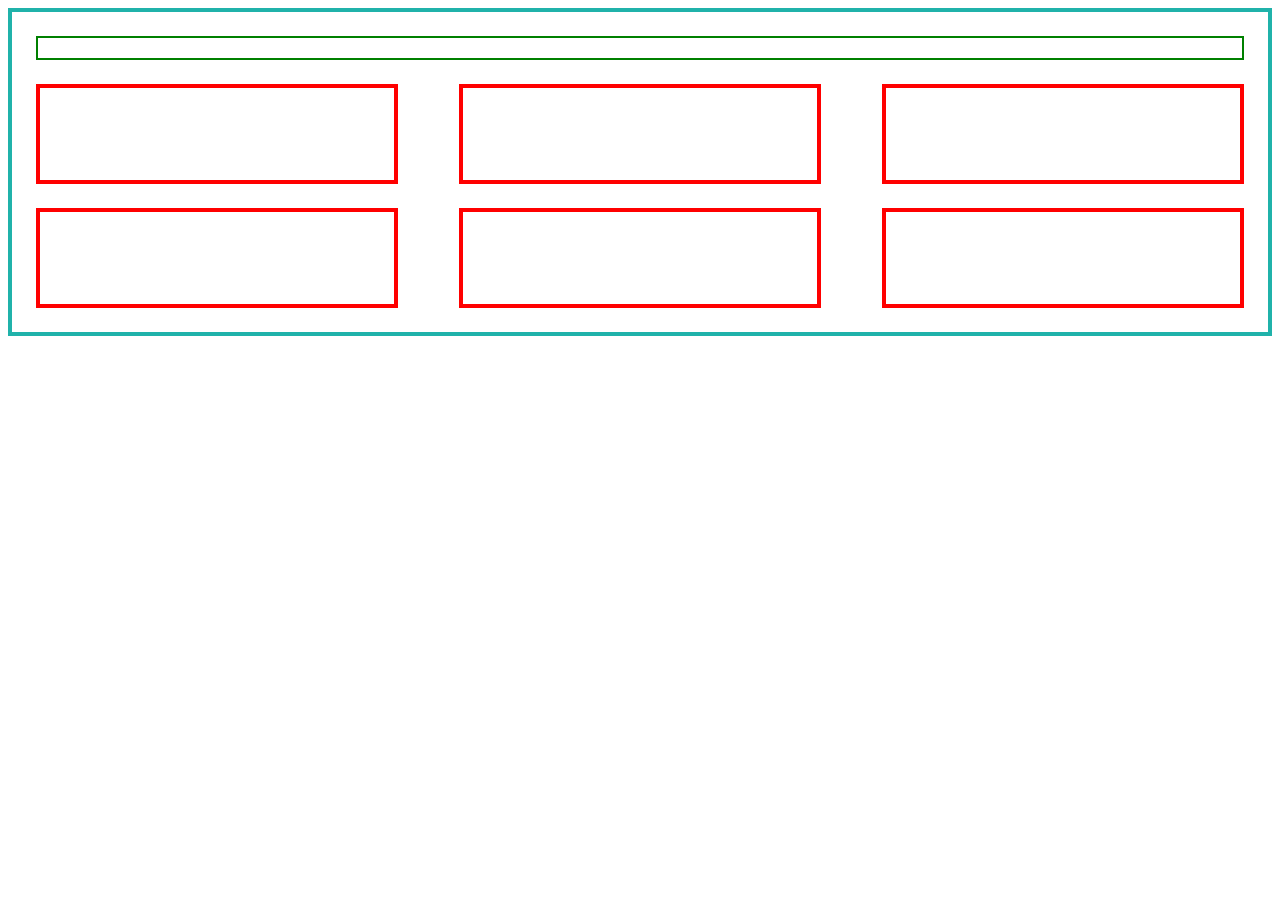
==== layout2.html @ 5153d8f3 "layout 2 format fixed. boxes are stacked." ====
<!DOCTYPE html>
<html lang="en">
<head>
    <meta charset="UTF-8">
    <meta http-equiv="X-UA-Compatible" content="IE=edge">
    <meta name="viewport" content="width=device-width, initial-scale=1.0">
    <title>layout2</title>
</head>
<link rel="stylesheet" href="/flexlayout2.css">
<body>

    <div class="container">
        <div class="title"></div>
        <div class="box-wrap">
    <div class="Box"></div>
    <div class="Box"></div>
    <div class="Box"></div>
    <div class="Box"></div>
    <div class="Box"></div>
    <div class="Box"></div>
</div>
    </div>
</body>
</html>
---- flexlayout2.css ----
*{
    box-sizing: border-box;
}
.container {
    border: 4px solid lightseagreen;
    padding: 24px 24px 0 24px;
}
.title {
    border: 2px solid green;
    height: 24px;
    width: 100%;
    margin-bottom: 24px;
}
.Box {
border: 4px solid red;
height: 100px;
width:  30%;
margin-bottom: 24px;
    
}
.box-wrap {
    display: flex;
    flex-wrap: wrap;
    justify-content: space-between;
}
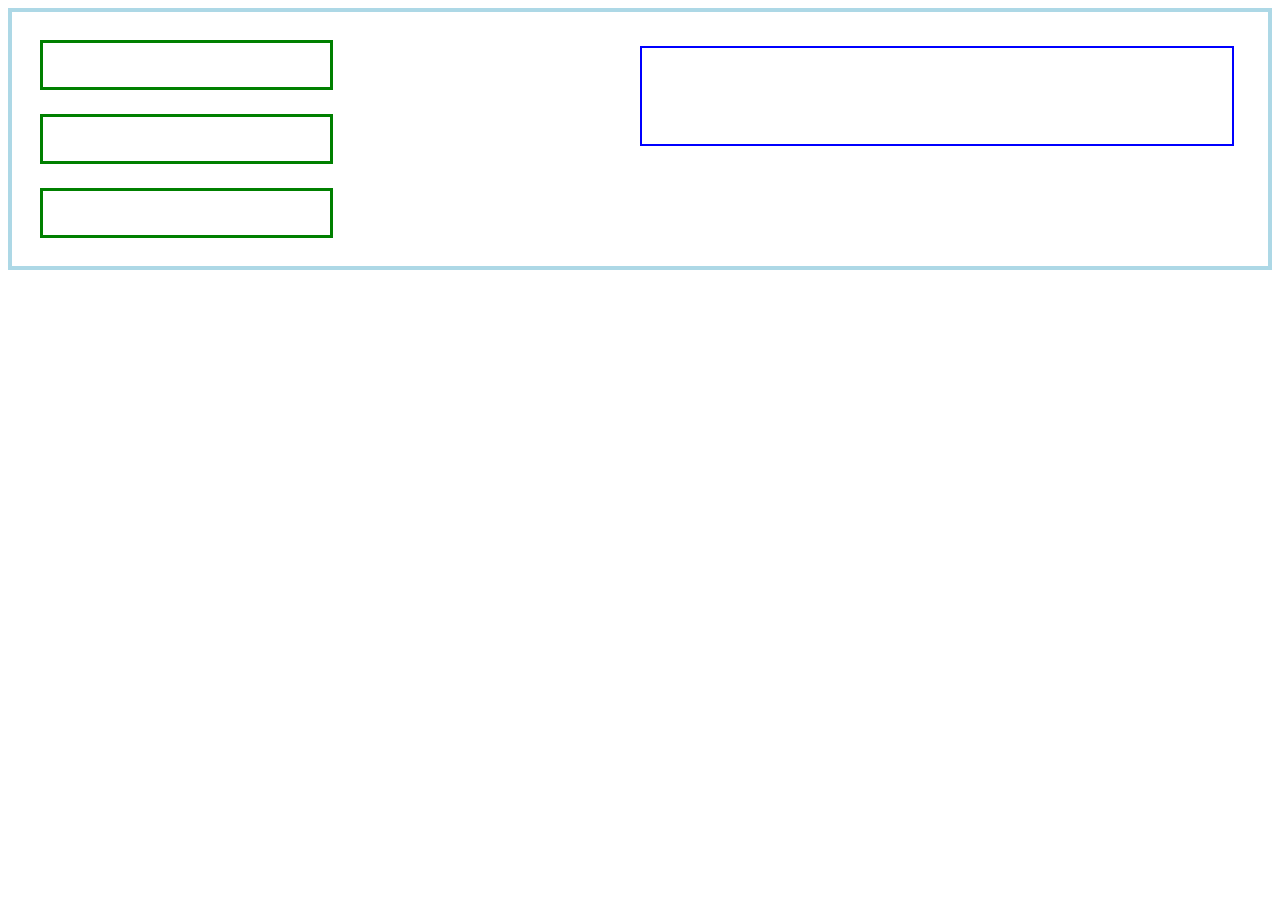
==== commit 9f3b21fe: "layout 4 start" ====
--- a/layout2.html
+++ b/layout2.html
@@ -9,15 +9,13 @@
 <link rel="stylesheet" href="/flexlayout2.css">
 <body>
 
-    <div class="container">
-        <div class="title"></div>
-        <div class="box-wrap">
-    <div class="Box"></div>
-    <div class="Box"></div>
-    <div class="Box"></div>
-    <div class="Box"></div>
-    <div class="Box"></div>
-    <div class="Box"></div>
+   <div class="container">
+    <div class="box-wrapper">
+    <div class="box-small"></div>
+    <div class="box-small"></div>
+    <div class="box-small"></div>
+</div>
+    <div class="box-large"></div>
 </div>
     </div>
 </body>
--- a/flexlayout2.css
+++ b/flexlayout2.css
@@ -2,24 +2,32 @@
     box-sizing: border-box;
 }
 .container {
-    border: 4px solid lightseagreen;
+    border: 4px solid lightblue;
     padding: 24px 24px 0 24px;
+    display: flex;
+    justify-content: space-between;
 }
-.title {
-    border: 2px solid green;
-    height: 24px;
-    width: 100%;
+
+.box {
+    border: 2px solid red;
+    height: 100%;
     margin-bottom: 24px;
 }
-.Box {
-border: 4px solid red;
-height: 100px;
-width:  30%;
-margin-bottom: 24px;
-    
+.box-small {
+    border: 3px solid green;
+    height: 50px;
+    width: 50%;
+    margin-bottom: 24px;
 }
-.box-wrap {
+.box-wrapper {
+    border: 4px solid rgb(255, 255, 255);
     display: flex;
-    flex-wrap: wrap;
-    justify-content: space-between;
+    flex-direction: column;
+   width: 50%;
 }
+.box-large {
+    border: 2px solid blue;
+    height: 100px;
+    width: 50%;
+    margin: 10px;
+}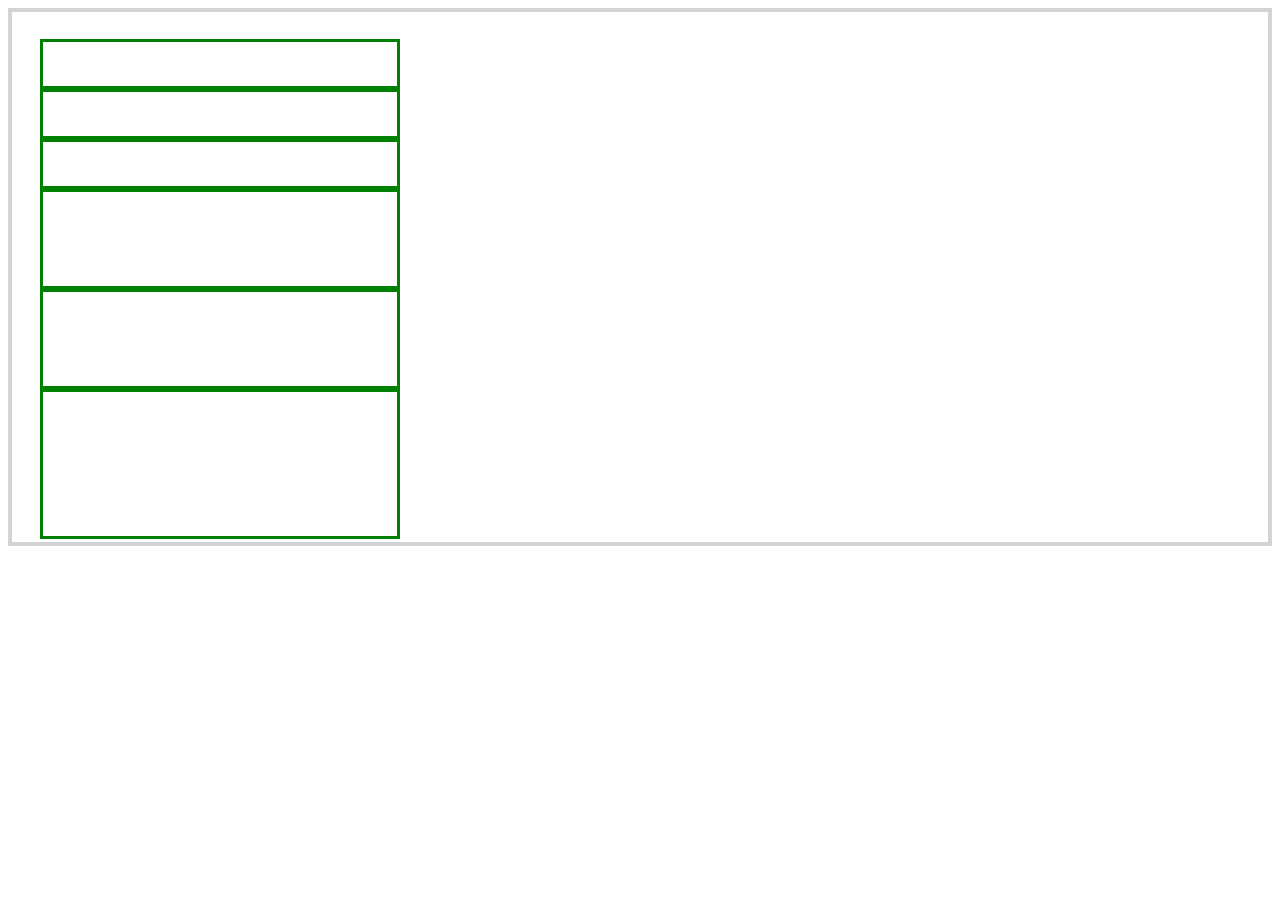
==== commit e7a29283: "layout 4 CSS and HTML added div class row." ====
--- a/layout2.html
+++ b/layout2.html
@@ -4,19 +4,22 @@
     <meta charset="UTF-8">
     <meta http-equiv="X-UA-Compatible" content="IE=edge">
     <meta name="viewport" content="width=device-width, initial-scale=1.0">
-    <title>layout2</title>
+    <title>layout4</title>
 </head>
 <link rel="stylesheet" href="/flexlayout2.css">
 <body>
-
-   <div class="container">
-    <div class="box-wrapper">
-    <div class="box-small"></div>
-    <div class="box-small"></div>
-    <div class="box-small"></div>
-</div>
+<div class="container">
+<div class="box-wrapper">
+    <div class="row">
+<div class="box-small"></div>
+<div class="box-small"></div>
+<div class="box-small"></div>
+<div>
+    <div class="box"></div>
+    <div class="box"></div>
+    </div>
     <div class="box-large"></div>
 </div>
-    </div>
+</div>
 </body>
 </html>--- a/flexlayout2.css
+++ b/flexlayout2.css
@@ -2,32 +2,33 @@
     box-sizing: border-box;
 }
 .container {
-    border: 4px solid lightblue;
-    padding: 24px 24px 0 24px;
-    display: flex;
-    justify-content: space-between;
+    border: 4px solid   lightgray;
+    padding:    24px    24px 0 24px;
+
 }
-
+.row {
+    width: 100%;
+    max-width: 1200px; margin: 0 auto;
+}
+.box-wrapper {
+    border: solid   white;
+    height: 75%;
+    width: 100%;
+ 
+}
 .box {
-    border: 2px solid red;
-    height: 100%;
-    margin-bottom: 24px;
+    border: 3px solid green;
+    height: 100px;
+    width: 30%;
 }
 .box-small {
     border: 3px solid green;
     height: 50px;
-    width: 50%;
-    margin-bottom: 24px;
-}
-.box-wrapper {
-    border: 4px solid rgb(255, 255, 255);
-    display: flex;
-    flex-direction: column;
-   width: 50%;
+    width: 30%;
 }
 .box-large {
-    border: 2px solid blue;
-    height: 100px;
-    width: 50%;
-    margin: 10px;
+    border: 3px solid green;
+    height: 150px;
+    width: 30%;
+    padding-bottom: 24px;
 }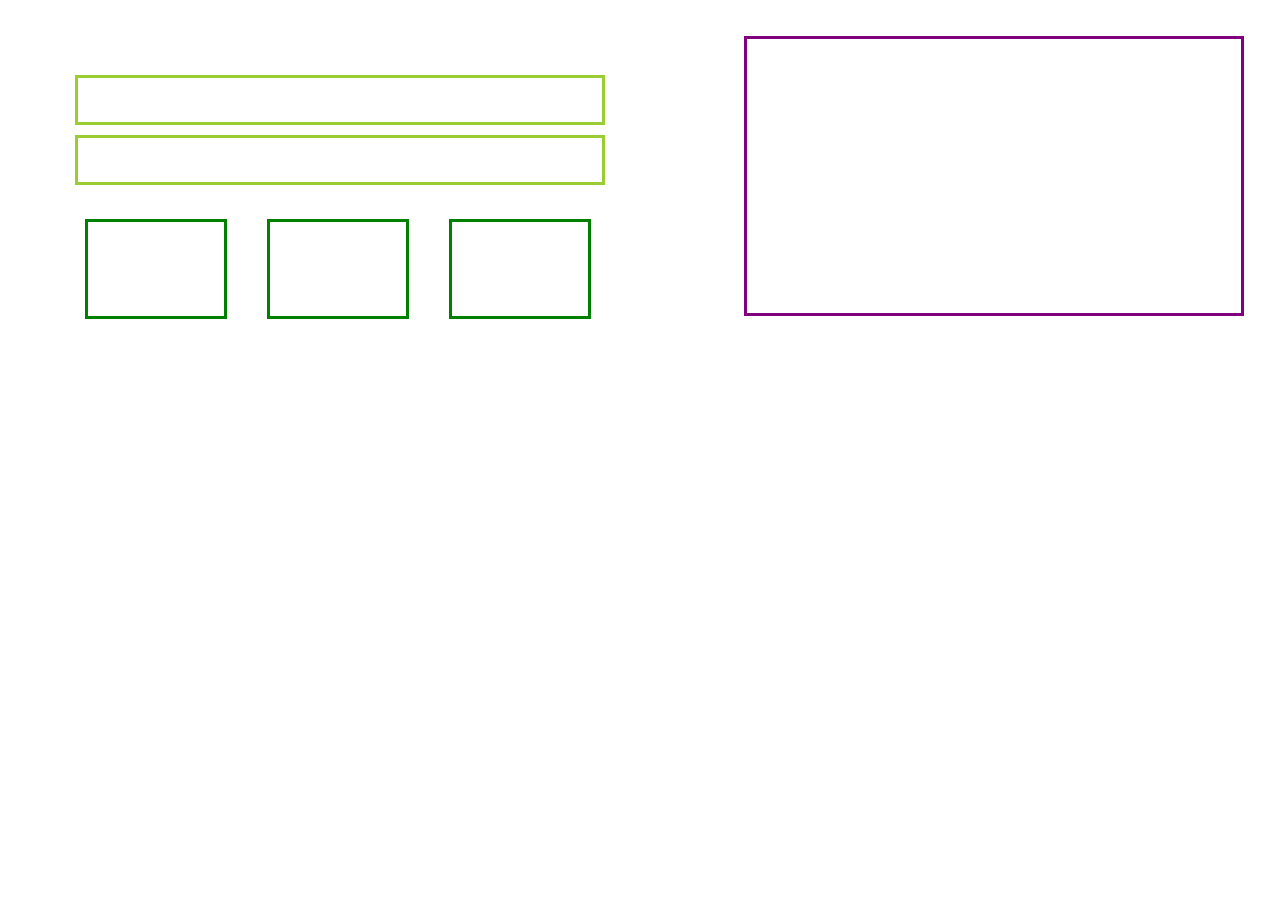
==== commit 06d8b017: "layout 4 CSS update. Box-wrapper, row, row2, hidden. fits final display of layout4." ====
--- a/layout2.html
+++ b/layout2.html
@@ -13,12 +13,18 @@
     <div class="row">
 <div class="box-small"></div>
 <div class="box-small"></div>
-<div class="box-small"></div>
+    </div>
 <div>
+    <div class="row2">
+    <div class="box"></div>
     <div class="box"></div>
     <div class="box"></div>
     </div>
+</div>
+</div>
+<div>
     <div class="box-large"></div>
+</div>
 </div>
 </div>
 </body>
--- a/flexlayout2.css
+++ b/flexlayout2.css
@@ -2,33 +2,45 @@
     box-sizing: border-box;
 }
 .container {
-    border: 4px solid   lightgray;
-    padding:    24px    24px 0 24px;
+    border: 4px solid white;
+    padding: 24px 24px 24px 24px;
+display: flex;
+justify-content:space-between;
 
 }
 .row {
-    width: 100%;
-    max-width: 1200px; margin: 0 auto;
+    border: 2px solid white;
+    width: 100%; max-width: 1200px; margin: 0 auto;
 }
 .box-wrapper {
     border: solid   white;
-    height: 75%;
-    width: 100%;
+    height: auto;
+    width: 50%;
+    display: flex;
+    flex-direction: column;
+    padding: 24px 24px 0px 24px;
  
 }
 .box {
     border: 3px solid green;
     height: 100px;
     width: 30%;
+    margin: 20px;
 }
 .box-small {
-    border: 3px solid green;
+    border: 3px solid yellowgreen;
     height: 50px;
-    width: 30%;
+    width: 97%;
+    margin: 10px;
+    
 }
 .box-large {
-    border: 3px solid green;
-    height: 150px;
-    width: 30%;
-    padding-bottom: 24px;
+    border: 3px solid purple;
+    height: 280px;
+    width: 500px;
+}
+.row2 {
+    border: 2px solid white;
+    display: flex;
+    justify-content: space-between;
 }